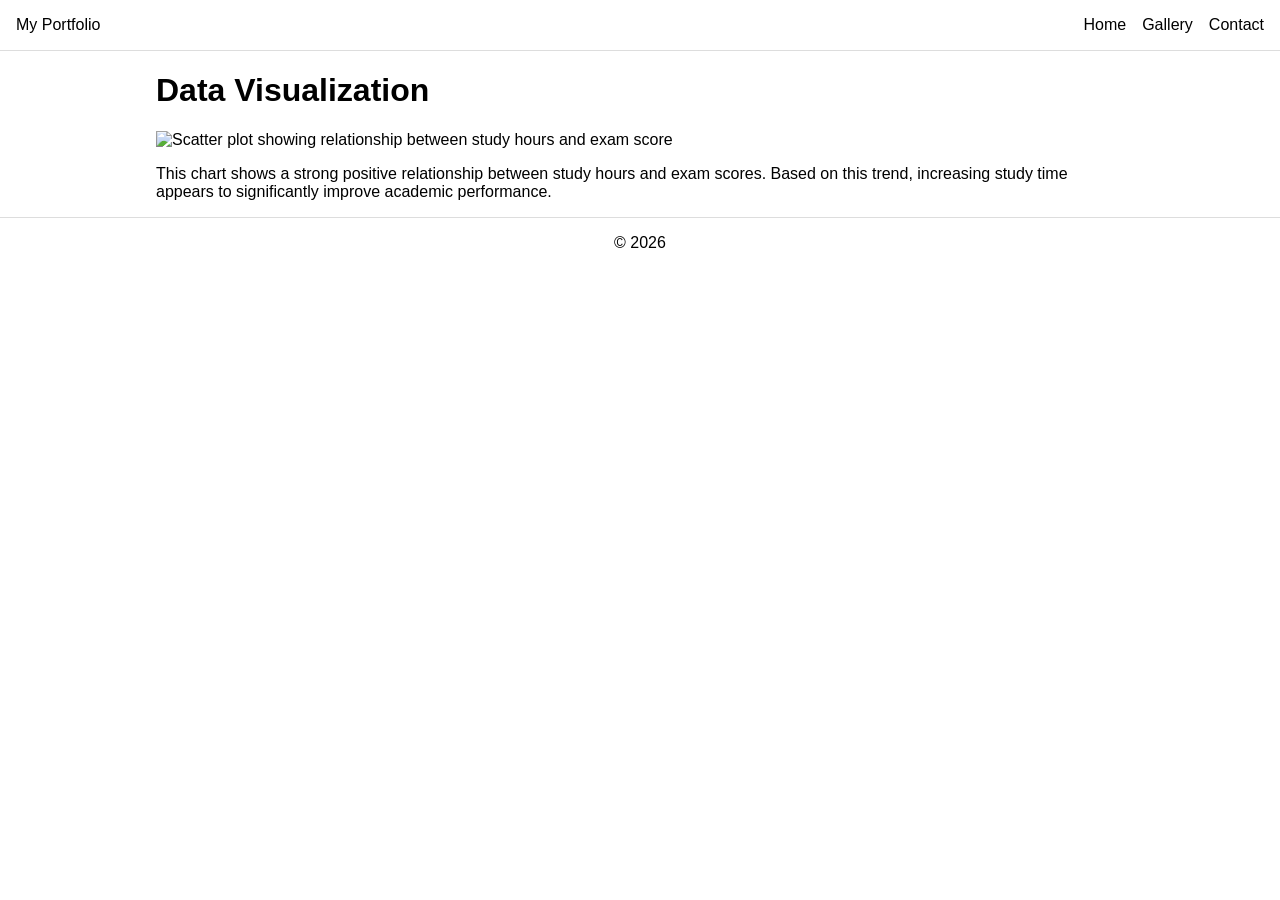
==== gallery.html @ 56f8c8e1 "Create gallery.html" ====
<!doctype html>
<html lang="en">
<head>
<meta charset="UTF-8" />
<meta name="viewport" content="width=device-width, initial-scale=1.0" />
<title>Gallery</title>
<link rel="stylesheet" href="style.css" />
</head>

<body>

<header class="header">
  <div class="logo">My Portfolio</div>
  <nav class="nav">
    <a href="index.html">Home</a>
    <a href="gallery.html">Gallery</a>
    <a href="contact.html">Contact</a>
  </nav>
</header>

<main class="container">
  <h1>Data Visualization</h1>

  <img src="plot.png" alt="Scatter plot showing relationship between study hours and exam score" />

  <p>
    This chart shows a strong positive relationship between study hours and exam scores.
    Based on this trend, increasing study time appears to significantly improve academic performance.
  </p>
</main>

<footer class="footer">© 2026</footer>

</body>
</html>
---- style.css ----
* {
  box-sizing: border-box;
}

body {
  margin: 0;
  font-family: Arial, sans-serif;
}

/* ================= HEADER ================= */

.header {
  display: flex;
  justify-content: space-between;
  align-items: center;
  padding: 16px;
  border-bottom: 1px solid #ddd;
}

.nav {
  display: flex;
  gap: 16px;
}

.nav a {
  text-decoration: none;
  color: black;
}

/* ================= CONTAINER ================= */

.container {
  max-width: 1000px;
  margin: 0 auto;
  padding: 0 16px;
}

/* ================= HERO ================= */

.hero {
  display: flex;
  justify-content: space-between;
  align-items: center;
  padding: 40px 0;
  gap: 40px;
}

.hero-text {
  flex: 1;
}

.hero-card {
  width: 240px;
  padding: 20px;
  border: 1px solid #ddd;
  text-align: center;
}

/* ================= GRID ================= */

.grid {
  display: grid;
  grid-template-columns: repeat(4, 1fr);
  gap: 20px;
  padding-bottom: 40px;
}

.card {
  border: 1px solid #ddd;
  padding: 20px;
  transition: all 0.2s ease;
}

/* ================= BUTTON ================= */

.btn {
  display: inline-block;
  padding: 10px 16px;
  border: 1px solid black;
  text-decoration: none;
  color: black;
  margin-top: 10px;
  transition: all 0.2s ease;
}

/* ================= HOVER EFFECTS ================= */

.card:hover {
  background-color: #f4f4f4;
  transform: translateY(-4px);
}

.btn:hover {
  background-color: black;
  color: white;
}

/* ================= FOOTER ================= */

.footer {
  padding: 16px;
  text-align: center;
  border-top: 1px solid #ddd;
}

/* ================= TABLET BREAKPOINT ================= */

@media (max-width: 900px) {
  .grid {
    grid-template-columns: repeat(2, 1fr);
  }
}

/* ================= MOBILE BREAKPOINT ================= */

@media (max-width: 600px) {

  .header {
    flex-direction: column;
    align-items: center;
  }

  .nav {
    flex-direction: column;
    align-items: center;
    margin-top: 10px;
  }

  .hero {
    flex-direction: column;
    text-align: center;
  }

  .hero-card {
    width: 100%;
  }

  .grid {
    grid-template-columns: 1fr;
  }
}
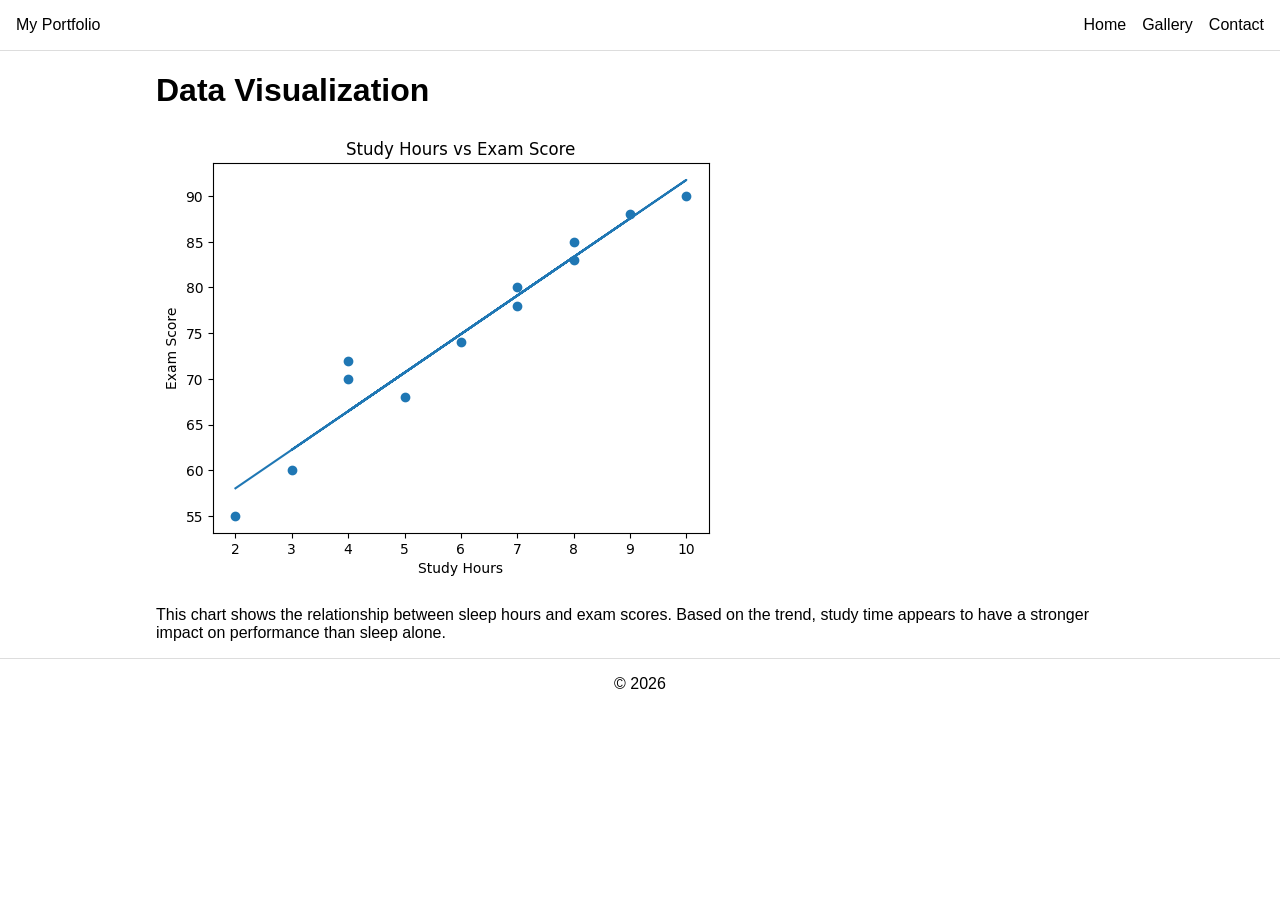
==== commit fbed4008: "Update gallery.html" ====
--- a/gallery.html
+++ b/gallery.html
@@ -14,18 +14,20 @@
   <nav class="nav">
     <a href="index.html">Home</a>
     <a href="gallery.html">Gallery</a>
-    <a href="contact.html">Contact</a>
+    <a href="#">Contact</a>
   </nav>
 </header>
 
 <main class="container">
   <h1>Data Visualization</h1>
 
-  <img src="plot.png" alt="Scatter plot showing relationship between study hours and exam score" />
+  <img src="sleepvshours.png"
+       alt="Scatter plot showing relationship between sleep hours and exam score"
+       style="max-width:100%; height:auto;" />
 
   <p>
-    This chart shows a strong positive relationship between study hours and exam scores.
-    Based on this trend, increasing study time appears to significantly improve academic performance.
+    This chart shows the relationship between sleep hours and exam scores.
+    Based on the trend, study time appears to have a stronger impact on performance than sleep alone.
   </p>
 </main>
 
